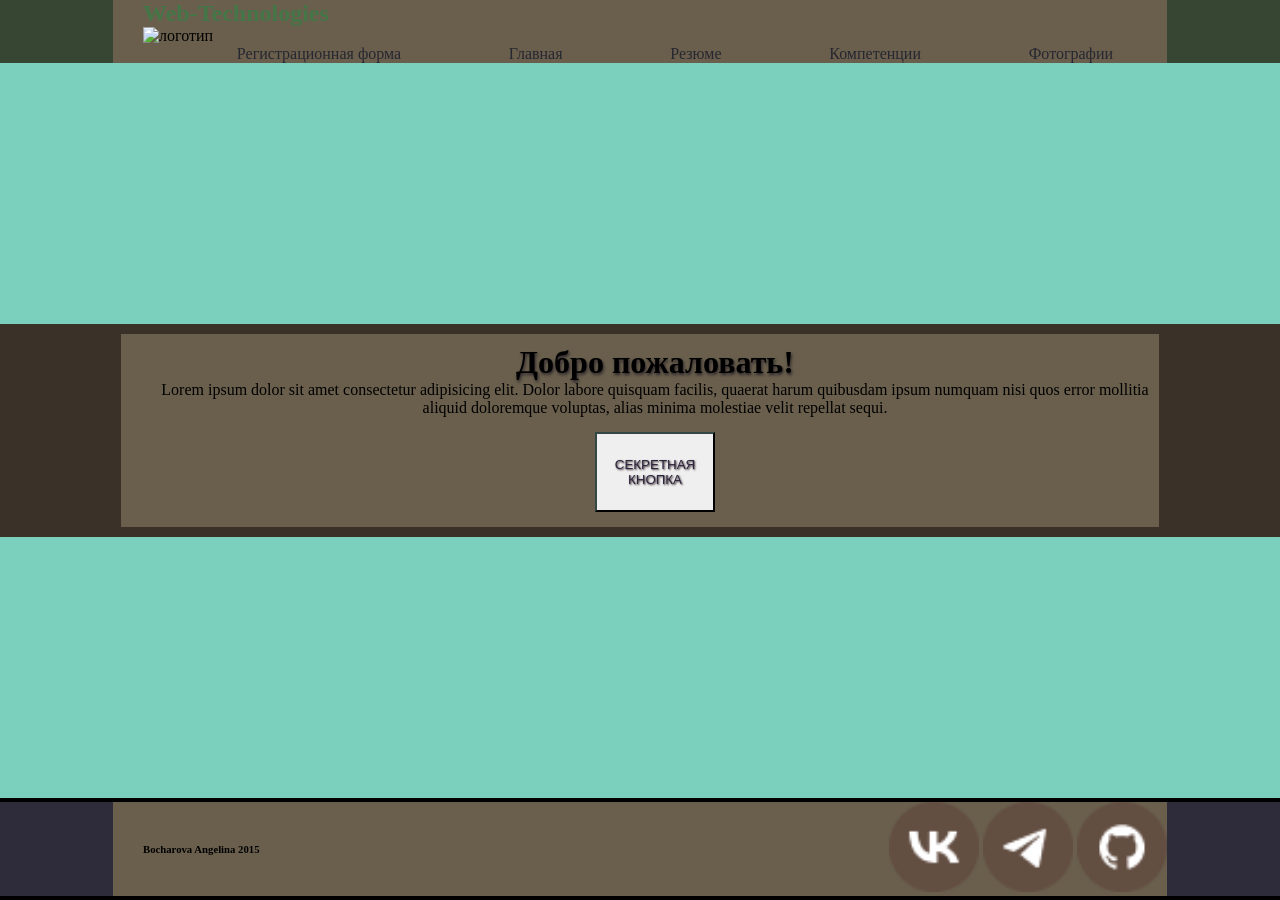
==== html/index.html @ 6bae5c15 "Update" ====
<!DOCTYPE html>
<html lang="en">

<head>
    <meta charset="UTF-8">
    <meta name="viewport" content="width=device-width, initial-scale=1.0">
    <link rel="stylesheet" href="css/style.css">
    <title>2015</title>
</head>

<body>

    <header>
        <div class="wrapper">
            <h2>
                Web-Technologies
            </h2>
            <img src="/htm/img/logo.png" alt="логотип">            <nav>
                <ul>
                    <li><a href="form.html">Регистрационная форма</a></li>
                    <li><a href="index.html">Главная</a></li>
                    <li><a href="summary.html">Резюме</a></li>
                    <li><a href="competencion.html">Компетенции</a></li>
                    <li><a href="Photo.html">Фотографии</a></li>
                </ul>
            </nav>
        </div>
    </header>

    <main class="textpadding">
        <div class="wrapper">
            <h1 class="textshadow">Добро пожаловать!</h1>
                <div class ="text-button-row-centered">
                    Lorem ipsum dolor sit amet consectetur adipisicing elit. Dolor labore quisquam facilis, quaerat harum quibusdam ipsum numquam nisi quos error mollitia aliquid doloremque voluptas, alias minima molestiae velit repellat sequi.
                    <button type="button" onclick="alert('SECRET BUTTON WAS PUSHED!')">СЕКРЕТНАЯ КНОПКА</button>
                </div>
        </div>
    </main>

    <footer>
        <div class="wrapper flex-between-center">
            <h6>Bocharova Angelina  2015</h6>
            <div>
                <a href="https://vk.com/tenebris020" target="_blank"><img src="/html/img/vk.png" alt="логотип_вк" width="90" height="90"></a>
                <a href="https://t.me/tenebris020" target="_blank"><img src="/html/img/telegramm.png" alt="логотип_тг" width="90" height="90"></a>
                <a href="https://github.com/tenebris020" target="_blank"><img src="/html/img/github.png" alt="логотип_гит" width="90"height="90"></a>
            </div>
        </div>
    </footer>

</body>

</html>
---- html/css/style.css ----
h2
{
    color : rgb(68, 118, 72);
}

body
{
    background-color: rgb(123, 207, 189);
    margin: 0;
    padding: 0;
    display: flex;
    flex-direction: column;
    height: 100%;
    justify-content: space-between;
    align-items: stretch;
}

.centeredbody
{
    display: flex;
    justify-content: center;
}

.centeredmain
{
    display: flex;
    justify-content: center;
    align-content: center;
    align-items: center;
}

footer
{
    background-color: rgb(46, 43, 59);
    border-top: solid 4px black;
    border-bottom: solid 4px black;
}

header
{
    background-color: rgb(55, 69, 51);
}

main
{
    background-color: rgb(58, 50, 40);
}

h1, h2, h3, h4, h5, h6
{
    margin: 0;
}

ul
{
    margin: 0;
    list-style: none;
    display: flex;
    flex-wrap: nowrap;
    flex-direction: row;
    justify-content: space-around;
}

a
{
    text-decoration: none;
}

html
{
    margin: 0;
    padding: 0;
    height: 100%;
}

.textpadding
{
    padding: 10px;
}

.textshadow
{
    text-shadow: 1px 2px 3px #2c252c;
    display: flex;
    justify-content: center;
    padding-top: 10px;
}

li a
{
    color: rgb(39, 39, 49);
}

.pictureborder
{
    border: 3px dashed rgb(40, 44, 42);
}

.for-form
{
    height: 100px;
    width: 300px;
    background-color: rgb(50, 47, 41);
}

button
{
    width: 120px;
    height: 80px;
    margin: 15px;
    border-color: rgb(52, 71, 71);
    color: rgb(43, 37, 63);
    text-shadow: 1px 1px 2px #2a181b;
}

.wrapper
{
    width: 80%;
    margin: 0 auto;
    background-color: rgb(105, 95, 76);
    padding-left: 30px;
}

.flex-between-center
{
    display: flex;
    justify-content: space-between;
    align-items: center;
}

.table-centered
{
    display: flex;
    justify-content: center;
}

.text-button-row-centered
{
    display: flex;
    text-align: center;
    flex-direction: column;
    align-items: center;
}

.block-margin
{
    display: flex;
    flex-wrap: wrap;
    justify-content: center;
    margin-top: 20px;
    gap: 10px;
}

.block
{
    width: 300px;
    height: 300px;
    background-color: rgb(52, 50, 44);
    display: flex;
    flex-direction: column;
    justify-content: space-between;
}

.main-info-block
{
    display: flex;
    flex-direction: column;
    flex-wrap: wrap;
    margin: 10px 5px 10px 5px;
    padding: 10px;
}

.author-info-block
{
    display: flex;
    gap: 10px;
    margin-bottom: 10px;
}

.author-info-block img
{
    margin-left: 30px;
    width: 50px;
    height: 50px;
    border-radius: 30px;
}
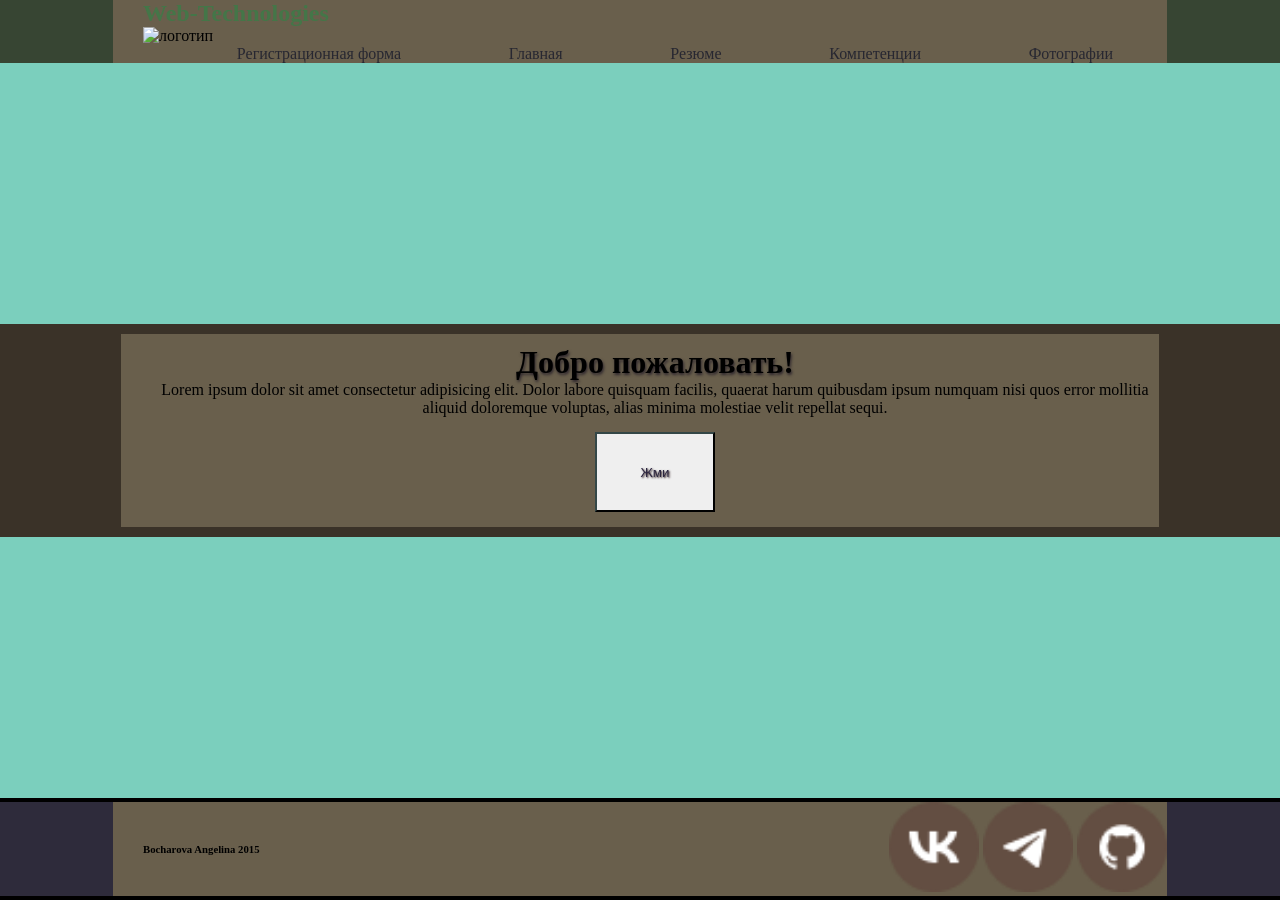
==== commit 414b4049: "up" ====
--- a/html/index.html
+++ b/html/index.html
@@ -32,7 +32,7 @@
             <h1 class="textshadow">Добро пожаловать!</h1>
                 <div class ="text-button-row-centered">
                     Lorem ipsum dolor sit amet consectetur adipisicing elit. Dolor labore quisquam facilis, quaerat harum quibusdam ipsum numquam nisi quos error mollitia aliquid doloremque voluptas, alias minima molestiae velit repellat sequi.
-                    <button type="button" onclick="alert('SECRET BUTTON WAS PUSHED!')">СЕКРЕТНАЯ КНОПКА</button>
+                    <button type="button" onclick="alert('Жми')">Жми</button>
                 </div>
         </div>
     </main>
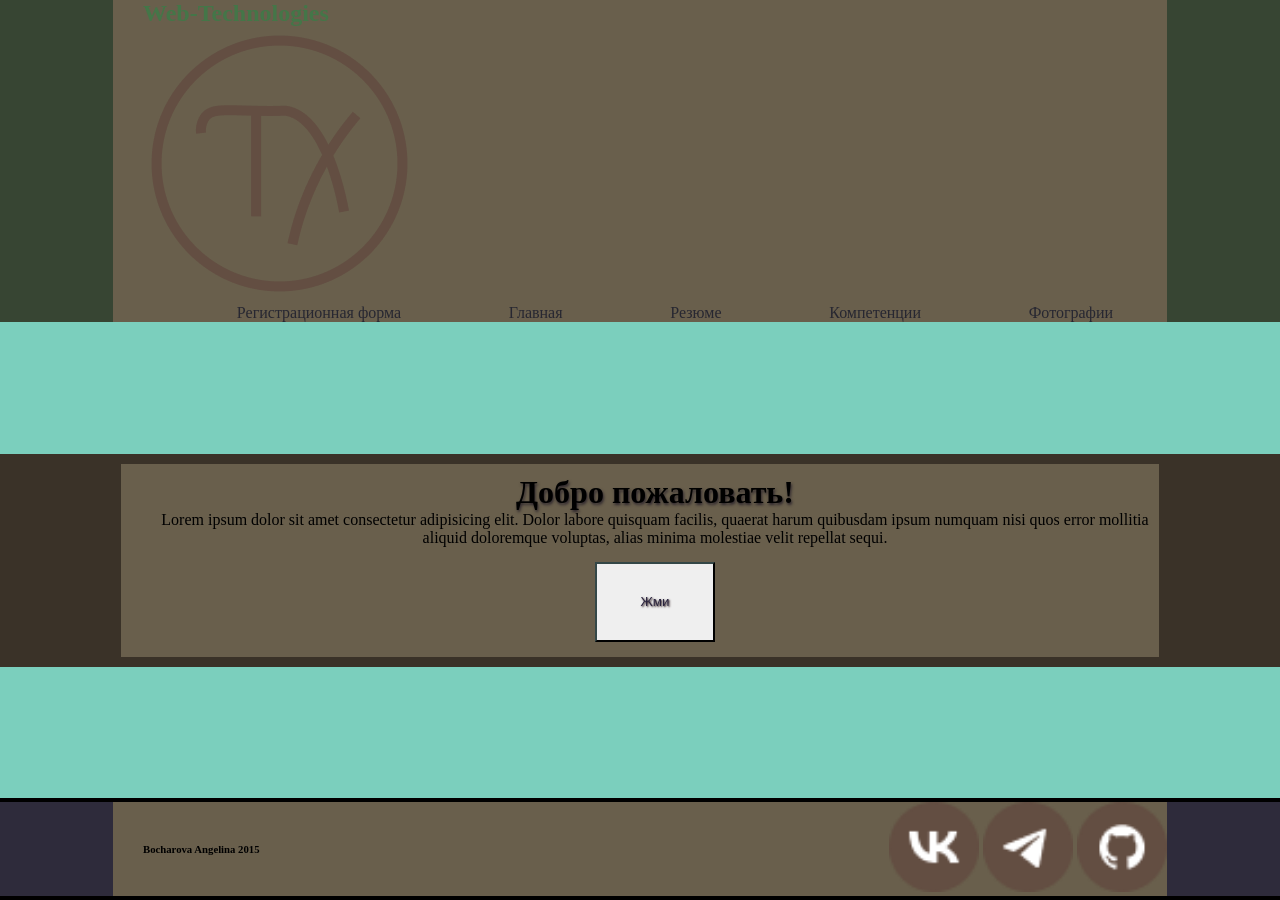
==== commit bf2dfd43: "update" ====
--- a/html/index.html
+++ b/html/index.html
@@ -15,7 +15,8 @@
             <h2>
                 Web-Technologies
             </h2>
-            <img src="/htm/img/logo.png" alt="логотип">            <nav>
+            <img src="/html/img/logo.png" alt="логотип">            
+            <nav>
                 <ul>
                     <li><a href="form.html">Регистрационная форма</a></li>
                     <li><a href="index.html">Главная</a></li>
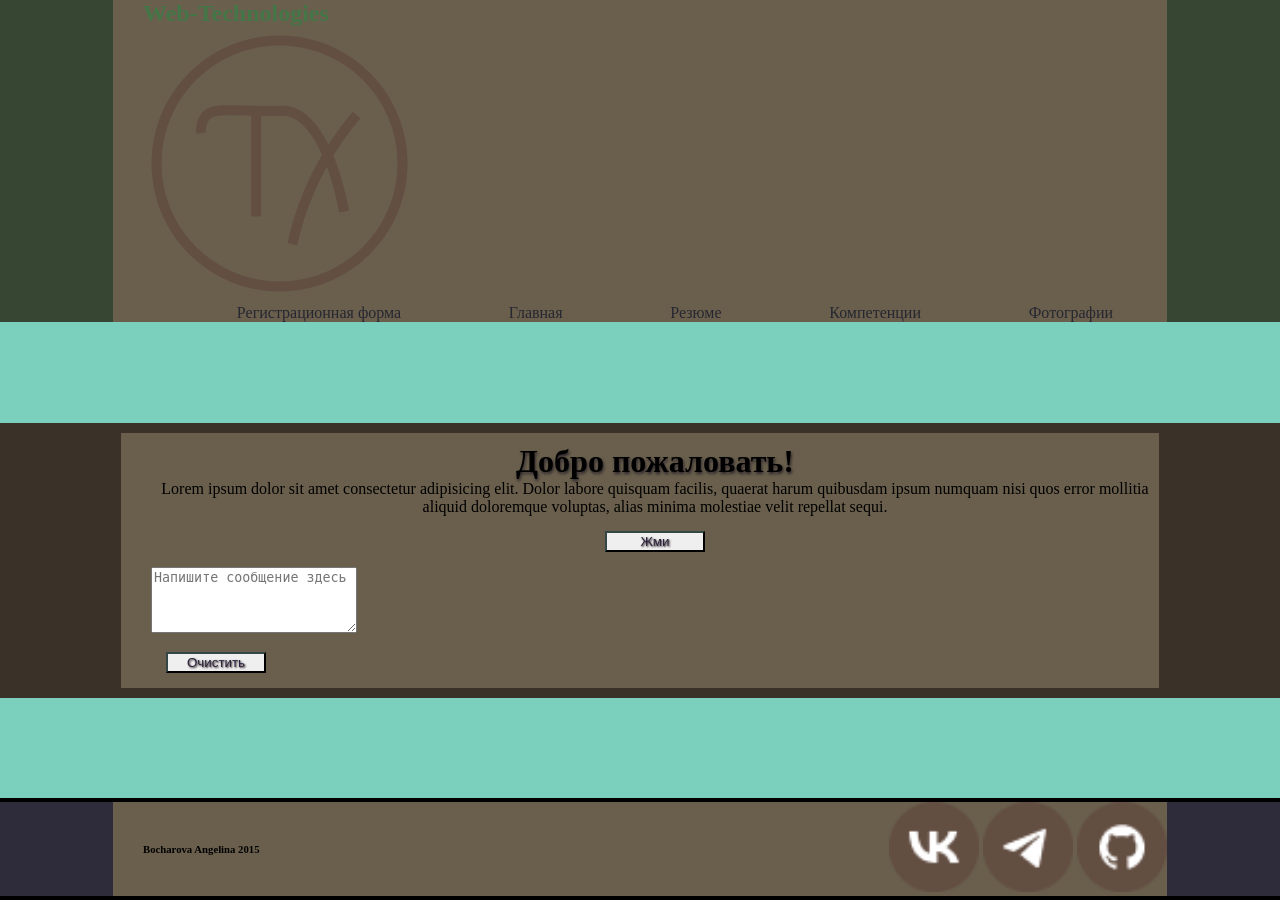
==== commit 5472ca28: "js up" ====
--- a/html/index.html
+++ b/html/index.html
@@ -5,6 +5,12 @@
     <meta charset="UTF-8">
     <meta name="viewport" content="width=device-width, initial-scale=1.0">
     <link rel="stylesheet" href="css/style.css">
+    <script>
+        area.value = localStorage.getItem('area');
+        area.oninput = () => {
+          localStorage.setItem('area', area.value)
+        };
+    </script>
     <title>2015</title>
 </head>
 
@@ -35,6 +41,11 @@
                     Lorem ipsum dolor sit amet consectetur adipisicing elit. Dolor labore quisquam facilis, quaerat harum quibusdam ipsum numquam nisi quos error mollitia aliquid doloremque voluptas, alias minima molestiae velit repellat sequi.
                     <button type="button" onclick="alert('Жми')">Жми</button>
                 </div>
+                <div>
+                    <textarea style="width:200px; height: 60px;" id="area" placeholder="Напишите сообщение здесь"></textarea>
+                    <br>
+                    <button onclick="localStorage.removeItem('area');area.value=''">Очистить</button>
+                </div>
         </div>
     </main>
 
--- a/html/css/style.css
+++ b/html/css/style.css
@@ -105,8 +105,7 @@
 
 button
 {
-    width: 120px;
-    height: 80px;
+    width: 100px;
     margin: 15px;
     border-color: rgb(52, 71, 71);
     color: rgb(43, 37, 63);
@@ -183,4 +182,62 @@
     width: 50px;
     height: 50px;
     border-radius: 30px;
+}
+.for-main-form
+{
+    display: flex;
+    justify-content: center;
+}
+
+.for-form
+{
+    display: flex;
+    justify-content: center;
+    align-items: center;
+    height: 600px;
+    width: 600px;
+}
+
+.form
+{
+    height: 500px;
+    width: 300px;
+    border: 5px solid rgb(156, 239, 146);
+    border-radius: 70px;
+    display: flex;
+    justify-content: center;
+    align-items: center;
+    flex-direction: column;
+    gap: 10px;
+}
+.form-flex
+{
+    display: flex;
+    flex-direction: column;
+    gap: 10px;
+}
+
+.flex
+{
+    display: flex;
+    flex-direction: column;
+    align-items: flex-start;
+}
+
+.flex-between-center
+{
+    display: flex;
+}
+
+.flex-button
+{
+    display: flex;
+}
+
+.input-style
+{
+    background-color: rgb(255, 255, 255);
+    border: 2px solid rgb(112, 81, 55);
+    border-radius: 5px;
+    width: fit-content;
 }
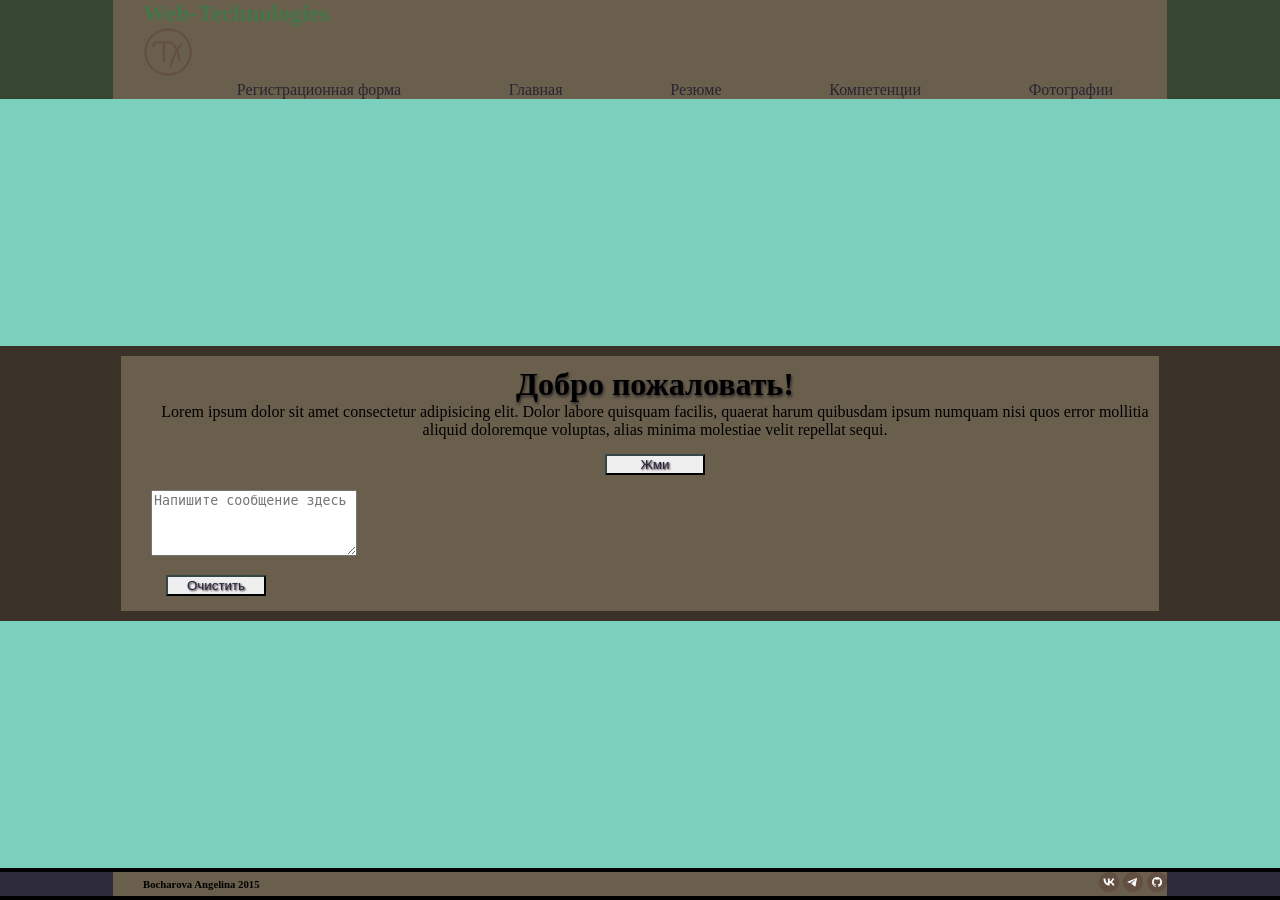
==== commit 2dbed1a1: "up" ====
--- a/html/index.html
+++ b/html/index.html
@@ -5,12 +5,7 @@
     <meta charset="UTF-8">
     <meta name="viewport" content="width=device-width, initial-scale=1.0">
     <link rel="stylesheet" href="css/style.css">
-    <script>
-        area.value = localStorage.getItem('area');
-        area.oninput = () => {
-          localStorage.setItem('area', area.value)
-        };
-    </script>
+   
     <title>2015</title>
 </head>
 
@@ -21,7 +16,7 @@
             <h2>
                 Web-Technologies
             </h2>
-            <img src="/html/img/logo.png" alt="логотип">            
+            <img src="/html/img/logo.png" alt="логотип" width="50" height="50">            
             <nav>
                 <ul>
                     <li><a href="form.html">Регистрационная форма</a></li>
@@ -46,6 +41,13 @@
                     <br>
                     <button onclick="localStorage.removeItem('area');area.value=''">Очистить</button>
                 </div>
+                <script>
+                    area.value = localStorage.getItem('area');
+                    area.oninput = () => {
+                      localStorage.setItem('area', area.value)
+                    };
+                </script>
+                
         </div>
     </main>
 
@@ -53,9 +55,9 @@
         <div class="wrapper flex-between-center">
             <h6>Bocharova Angelina  2015</h6>
             <div>
-                <a href="https://vk.com/tenebris020" target="_blank"><img src="/html/img/vk.png" alt="логотип_вк" width="90" height="90"></a>
-                <a href="https://t.me/tenebris020" target="_blank"><img src="/html/img/telegramm.png" alt="логотип_тг" width="90" height="90"></a>
-                <a href="https://github.com/tenebris020" target="_blank"><img src="/html/img/github.png" alt="логотип_гит" width="90"height="90"></a>
+                <a href="https://vk.com/tenebris020" target="_blank"><img src="/html/img/vk.png" alt="логотип_вк" width="20" height="20"></a>
+                <a href="https://t.me/tenebris020" target="_blank"><img src="/html/img/telegramm.png" alt="логотип_тг" width="20" height="20"></a>
+                <a href="https://github.com/tenebris020" target="_blank"><img src="/html/img/github.png" alt="логотип_гит" width="20"height="20"></a>
             </div>
         </div>
     </footer>
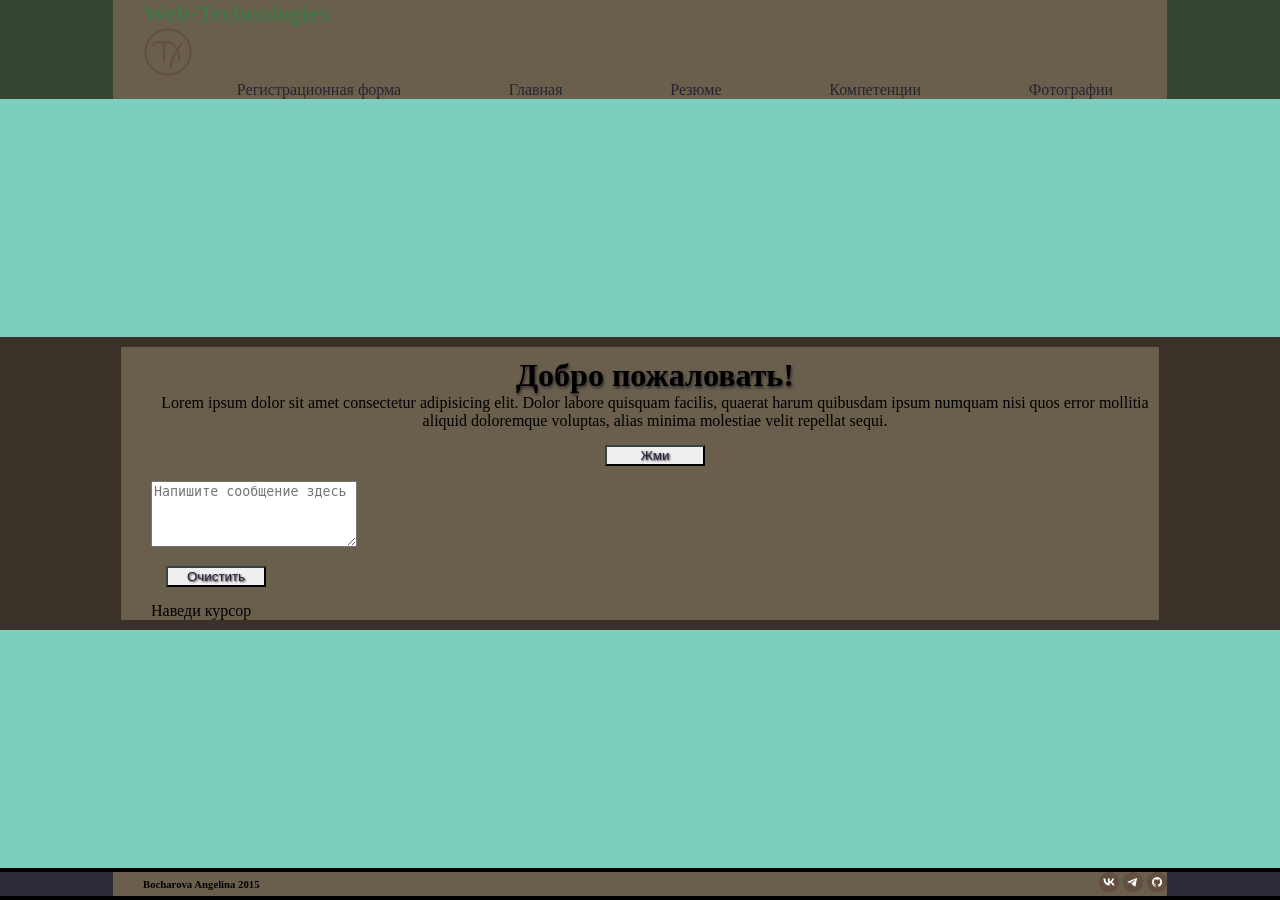
==== commit be04a041: "UPDATE" ====
--- a/html/index.html
+++ b/html/index.html
@@ -47,6 +47,7 @@
                       localStorage.setItem('area', area.value)
                     };
                 </script>
+                <a onmouseover="this.style.color='red'" onmouseout="this.style.color='cyan'"><span style='font-size:50'>Наведи курсор</span></a>
                 
         </div>
     </main>
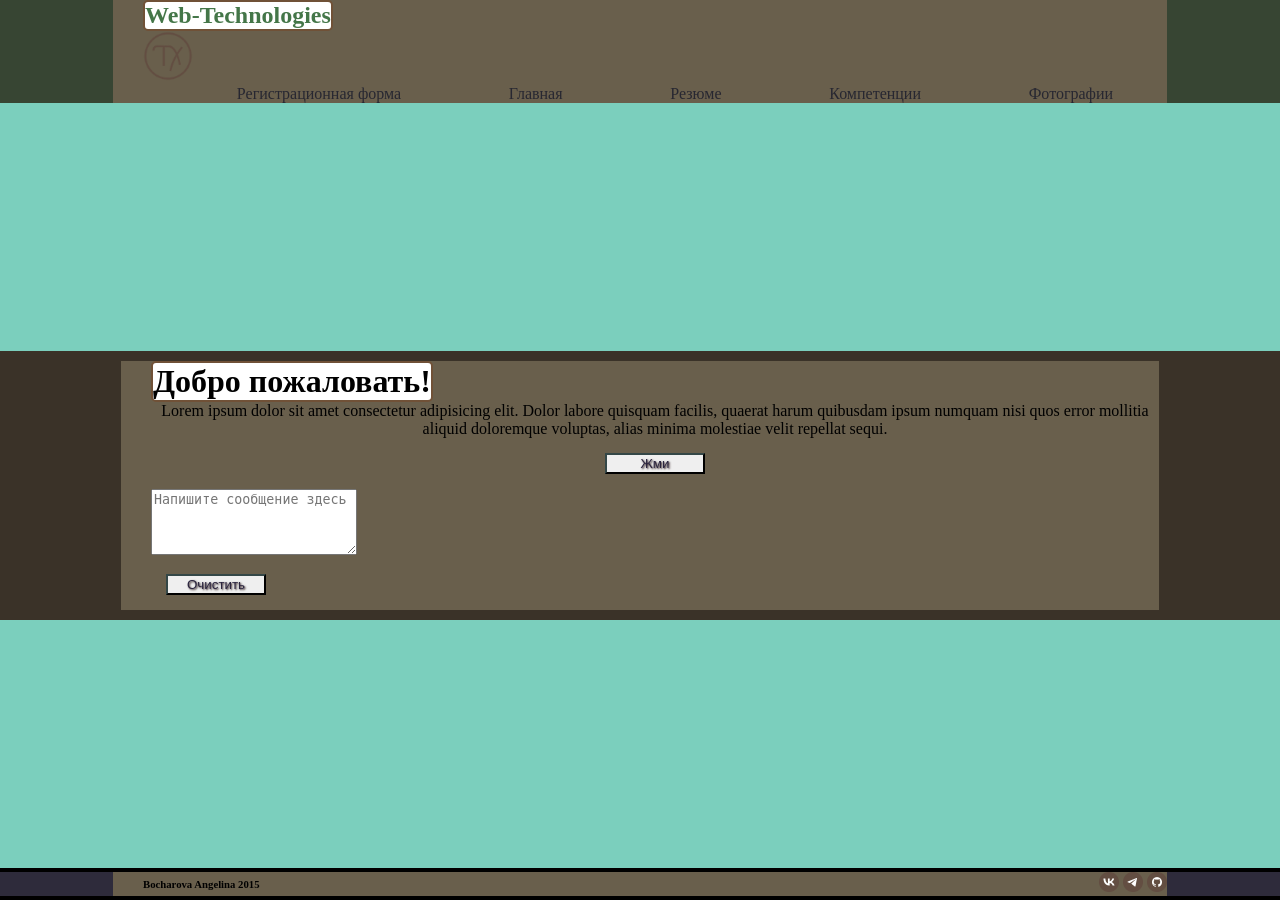
==== commit cb23587c: "mda" ====
--- a/html/index.html
+++ b/html/index.html
@@ -13,7 +13,7 @@
 
     <header>
         <div class="wrapper">
-            <h2>
+            <h2 class="no_select">
                 Web-Technologies
             </h2>
             <img src="/html/img/logo.png" alt="логотип" width="50" height="50">            
@@ -31,7 +31,7 @@
 
     <main class="textpadding">
         <div class="wrapper">
-            <h1 class="textshadow">Добро пожаловать!</h1>
+            <h1 class="no_select">Добро пожаловать!</h1>
                 <div class ="text-button-row-centered">
                     Lorem ipsum dolor sit amet consectetur adipisicing elit. Dolor labore quisquam facilis, quaerat harum quibusdam ipsum numquam nisi quos error mollitia aliquid doloremque voluptas, alias minima molestiae velit repellat sequi.
                     <button type="button" onclick="alert('Жми')">Жми</button>
@@ -46,8 +46,18 @@
                     area.oninput = () => {
                       localStorage.setItem('area', area.value)
                     };
+                    function f(){
+                        event.target.classList.add("select");
+                    }
+                    let list_no_select = Array.from(document.getElementsByClassName("no_select"));
+                    list_no_select.forEach((element) => {
+                        element.addEventListener("click", f);
+                    });
+                        
+                   
+                
+                
                 </script>
-                <a onmouseover="this.style.color='red'" onmouseout="this.style.color='cyan'"><span style='font-size:50'>Наведи курсор</span></a>
                 
         </div>
     </main>
--- a/html/css/style.css
+++ b/html/css/style.css
@@ -234,10 +234,17 @@
     display: flex;
 }
 
-.input-style
+.no_select
 {
     background-color: rgb(255, 255, 255);
     border: 2px solid rgb(112, 81, 55);
     border-radius: 5px;
     width: fit-content;
+}
+.select
+{
+    background-color: rgb(255, 0, 0);
+    border: 2px solid rgb(255, 115, 0);
+    border-radius: 5px;
+    width: fit-content;
 }
